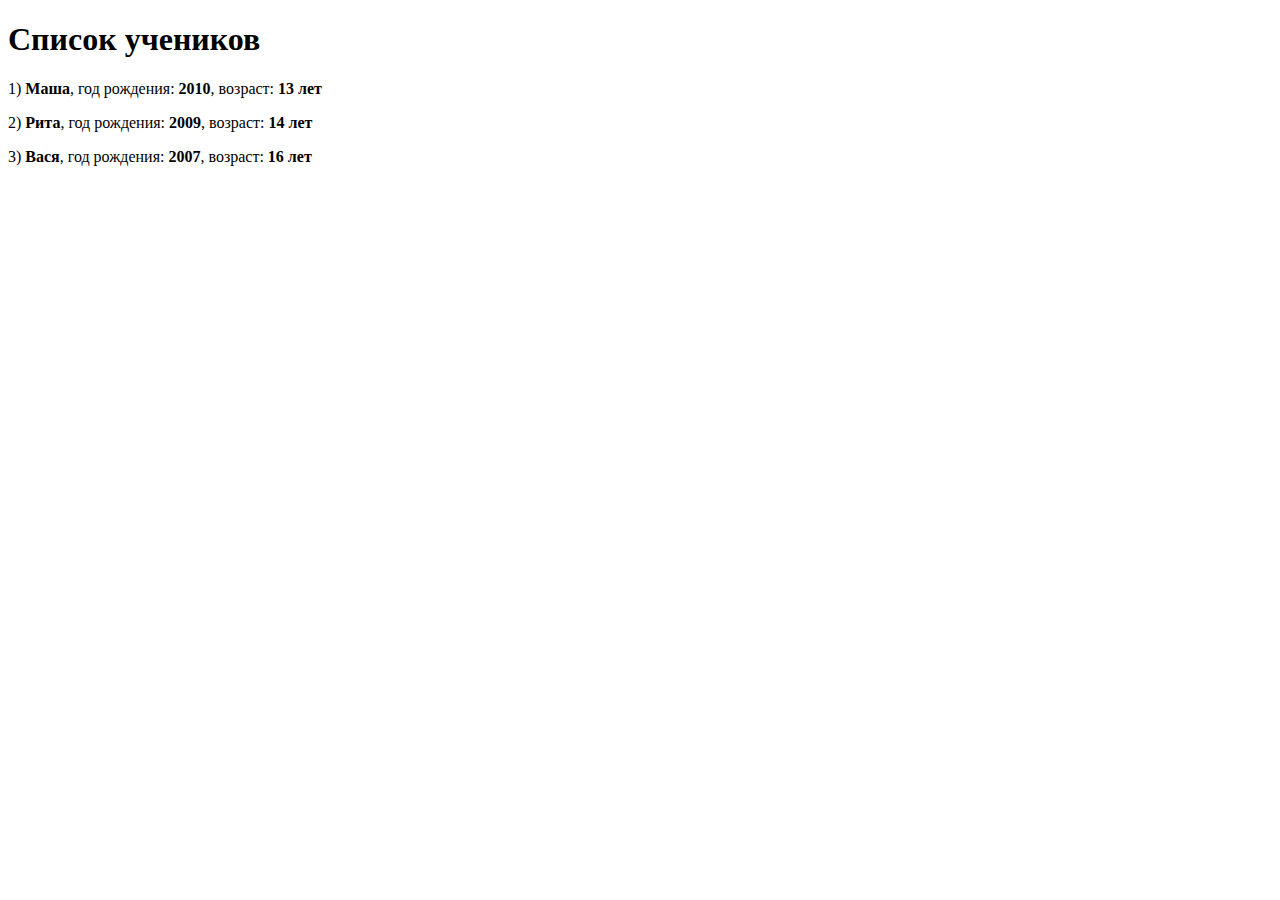
==== Duducalo/lesson 5/Task_4/index.html @ f5f2472a "task4 start" ====
<!DOCTYPE html>
<html lang="ru">

<head>
  <meta charset="UTF-8">
  <meta http-equiv="X-UA-Compatible" content="IE=edge">
  <meta name="viewport" content="width=device-width, initial-scale=1.0">
  <title>Задание 4</title>
</head>

<body>
  <script src="main.js"></script>
</body>

</html>
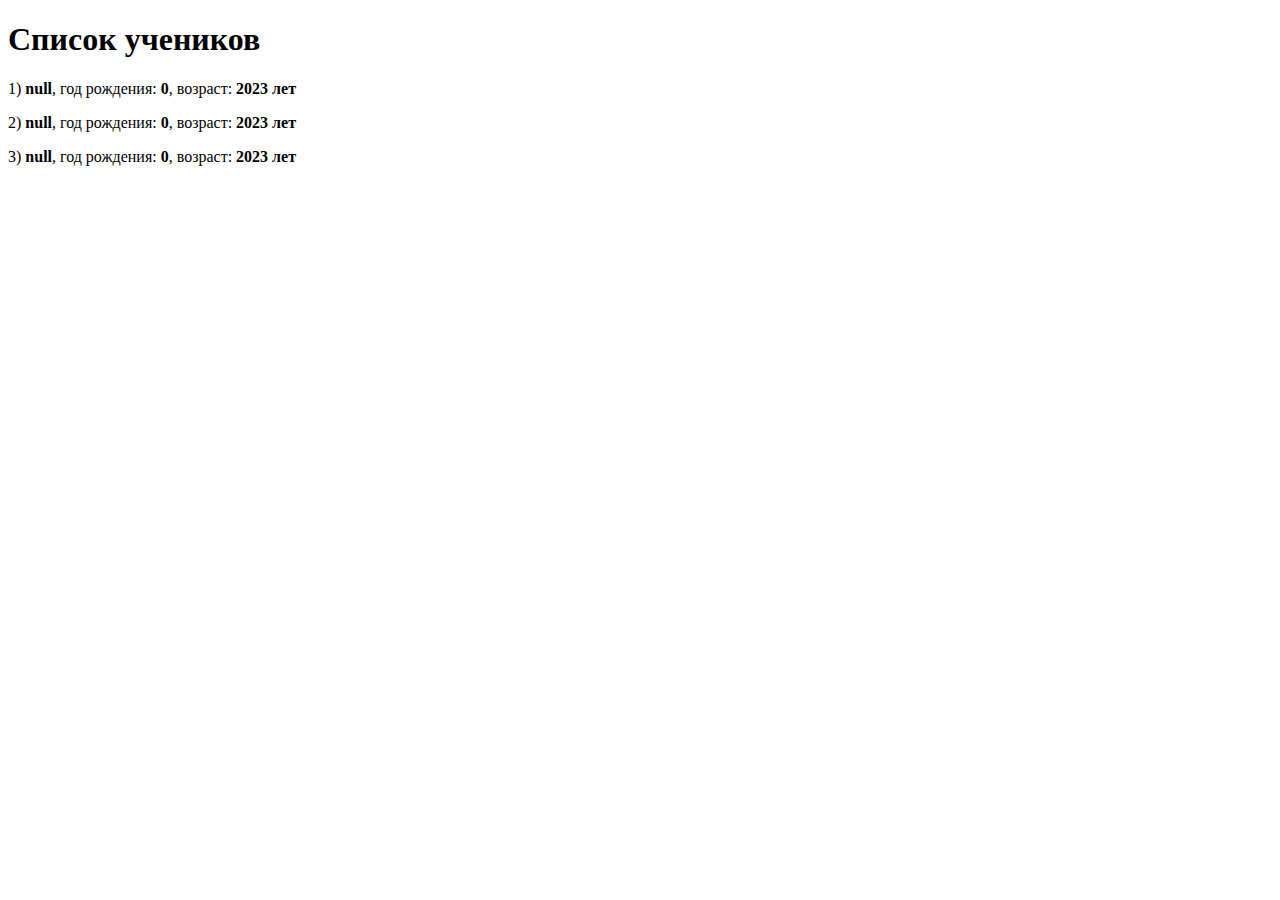
==== commit 4832fd8c: "task5 шаблон html готов" ====
--- a/Duducalo/lesson 5/Task_4/index.html
+++ b/Duducalo/lesson 5/Task_4/index.html
@@ -9,6 +9,7 @@
 </head>
 
 <body>
+  
   <script src="main.js"></script>
 </body>
 
